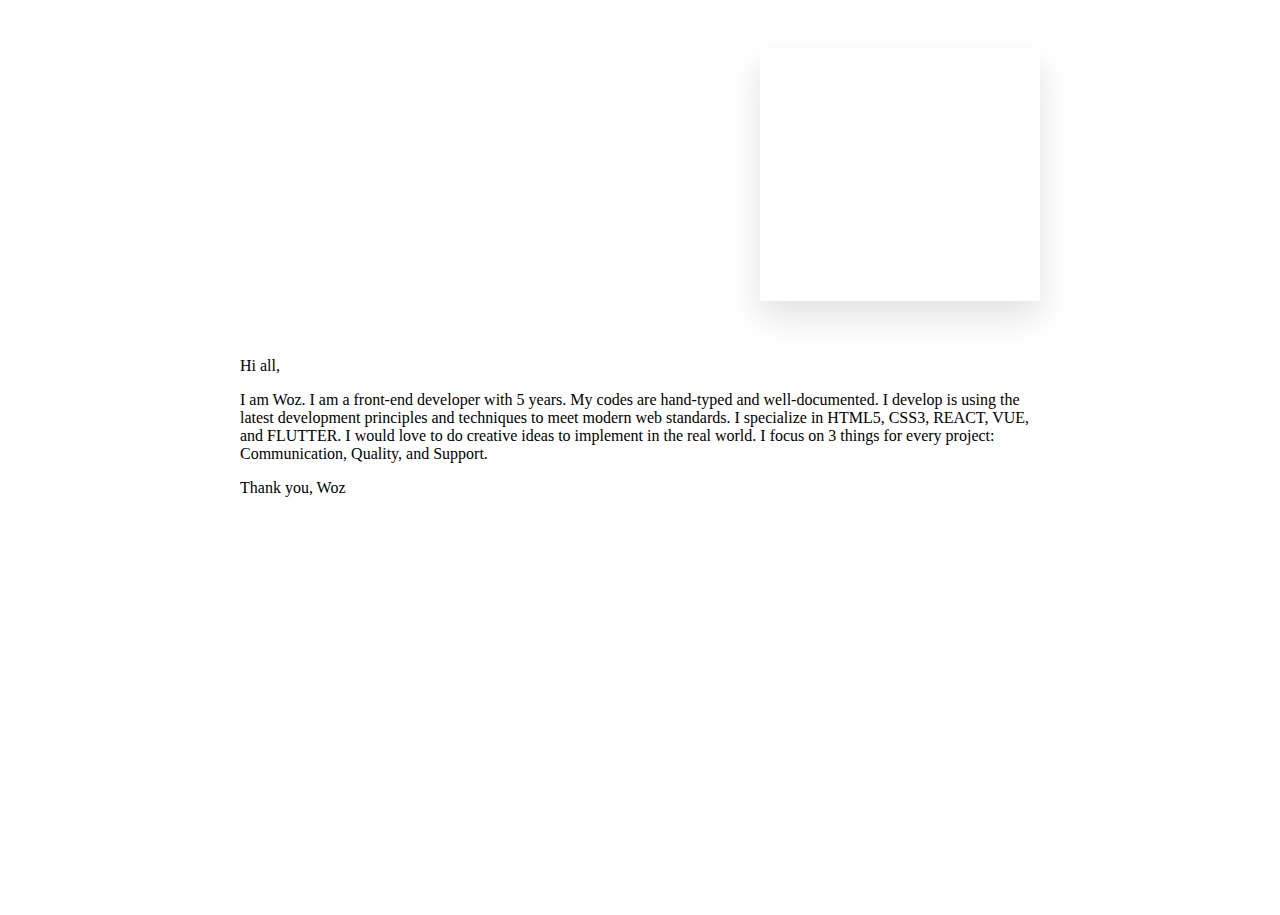
==== fiverr.html @ 0ae565a2 "feat: :sparkles: add fiverr page" ====
<!DOCTYPE html>
<html lang="en">
  <head>
    <meta charset="UTF-8" />
    <meta http-equiv="X-UA-Compatible" content="IE=edge" />
    <meta name="viewport" content="width=device-width, initial-scale=1.0" />
    <title>Document</title>
    <style>
      .content {
        max-width: 800px;
        margin: auto;
      }
      .top-wrapper {
        display: flex;
        justify-content: space-between;
      }
      .gap40 {
        height: 40px;
      }
    </style>
  </head>
  <body>
    <div class="content">
      <div class="gap40"></div>

      <div class="top-wrapper">
        <!-- Put this code anywhere in the body of your page where you want the badge to show up. -->
        <div
          itemscope
          itemtype="http://schema.org/Person"
          class="fiverr-seller-widget"
          style="display: inline-block"
        >
          <a
            itemprop="url"
            href="https://www.fiverr.com/wozblue"
            rel="nofollow"
            target="_blank"
            style="display: inline-block"
          >
            <div
              class="fiverr-seller-content"
              id="fiverr-seller-widget-content-d07d28fc-6d34-4bbe-8fd4-3284ee0a9361"
              itemprop="contentURL"
              style="display: none"
            ></div>
          </a>
        </div>
        <iframe
          src="https://tools.fiverr.com?searchbox-iframe=1&amp;affid=636334"
          border="0"
          scrolling="no"
          height="253px"
          width="100%"
          style="
            border: 0px;
            overflow: hidden;
            width: 1143px;
            max-width: 280px;
            height: 253px;
            box-shadow: rgba(17, 17, 17, 0.12) 0px 16px 32px;
          "
          class="fasb-iframe-searchbox-widget"
          data-origwidth="100%"
          data-origheight="253px"
        ></iframe>
      </div>
      <div class="gap40"></div>
      <div id="fiverr-widget-seller-data">
        <!-- <div itemprop="name">wozblue</div> -->
        <!-- <div itemscope itemtype="http://schema.org/Organization">
          <span itemprop="name">Fiverr</span>
        </div>
        <div itemprop="jobtitle">Seller</div> -->
        <div itemprop="description">
          <p>Hi all,</p>
          I am Woz. I am a front-end developer with 5 years. My codes are
          hand-typed and well-documented. I develop is using the latest
          development principles and techniques to meet modern web standards. I
          specialize in HTML5, CSS3, REACT, VUE, and FLUTTER. I would love to do
          creative ideas to implement in the real world. I focus on 3 things for
          every project: Communication, Quality, and Support.
          <p>Thank you, Woz</p>
        </div>
      </div>
      <div class="gap40"></div>
      <iframe
        src="https://www.fiverr.com/gig_widgets?id=U2FsdGVkX192FIk8Nt1f8IuYFJWx166PN04pdztjYFXnH/eftpeIrZHEBgaVlSYQYYFyZpk4+9JAegsebs7aCNXetUdAy/CuPkPF6lI7JDqsngt+Ie552knsB+WvwypcSNXoonkCBvFBUbUNCpVVZFLPigSIPE0S1ulr1NgygxoIJ0VVJfAq36ls/dWDdBSgPNLONwuG5baS3buL6M92Y5DFxA9SDR6Z67+YMFOEn9h/PlB4KkCBoyL9ZABK+a9PgKI0Lu4GQ/xQuCsbhi+D1Nj5aTI1/HF4dpyF/Lau87O2ctF41TuwT8JI1btsIWSwX1VaKDrKrs5udLrKC+Mlh+ZZhiXRIXpRlTRvee8z/JBmaij4QrVKGxU6NbMQYkXiwDDadfQoPha1+Hug1Vdkm4PyRHI609mVb/+UlbDpCeR7lEFizkrQR8uM920agNR8DSOksCdyNZcL/Mxg0Sxy4A==&affiliate_id=636334&strip_google_tagmanager=true"
        loading="lazy"
        data-with-title="true"
        class="fiverr_nga_frame"
        frameborder="0"
        height="350"
        width="100%"
        referrerpolicy="no-referrer-when-downgrade"
        data-mode="random_gigs"
        onload=" var frame = this; var script = document.createElement('script'); script.addEventListener('load', function() { window.FW_SDK.register(frame); }); script.setAttribute('src', 'https://www.fiverr.com/gig_widgets/sdk'); document.body.appendChild(script); "
      ></iframe>
    </div>

    <script
      id="fiverr-seller-widget-script-d07d28fc-6d34-4bbe-8fd4-3284ee0a9361"
      src="https://widgets.fiverr.com/api/v1/seller/wozblue?widget_id=d07d28fc-6d34-4bbe-8fd4-3284ee0a9361"
      data-config='{"category_name":"Programming \u0026 Tech"}'
      async="true"
      defer="true"
    ></script>
  </body>
</html>
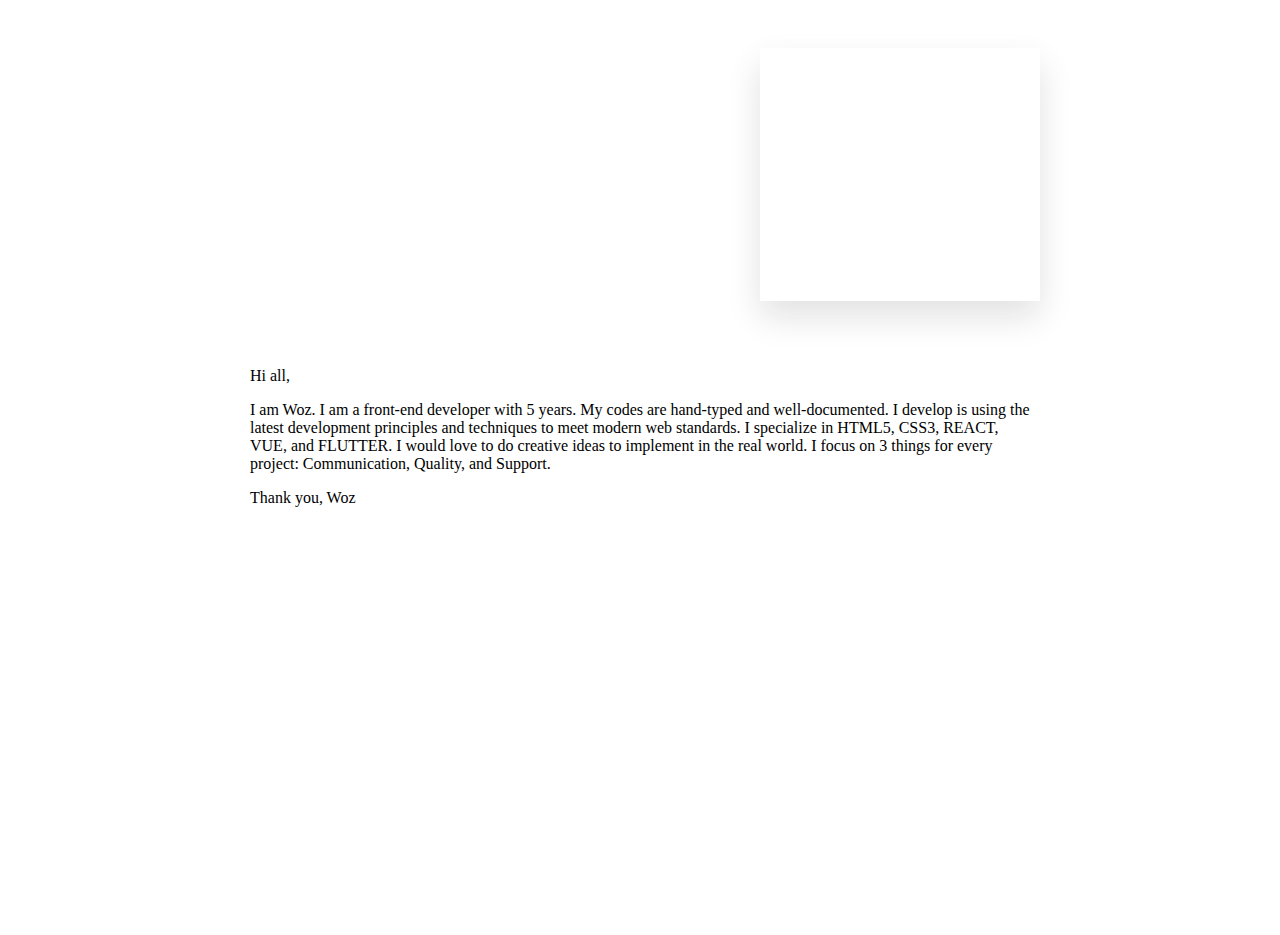
==== commit 2e8c96e4: "feat: :lipstick: update style" ====
--- a/fiverr.html
+++ b/fiverr.html
@@ -13,23 +13,33 @@
       .top-wrapper {
         display: flex;
         justify-content: space-between;
+        flex-flow: wrap;
       }
       .gap40 {
         height: 40px;
+      }
+      .padding-10 {
+        padding: 10px;
+      }
+
+      @media screen and (max-width: 477px) {
+        .top-wrapper {
+          justify-content: center;
+        }
+        .fiverr-seller-widget {
+          margin-bottom: 20px;
+        }
       }
     </style>
   </head>
   <body>
     <div class="content">
       <div class="gap40"></div>
-
       <div class="top-wrapper">
-        <!-- Put this code anywhere in the body of your page where you want the badge to show up. -->
         <div
           itemscope
           itemtype="http://schema.org/Person"
           class="fiverr-seller-widget"
-          style="display: inline-block"
         >
           <a
             itemprop="url"
@@ -66,7 +76,7 @@
         ></iframe>
       </div>
       <div class="gap40"></div>
-      <div id="fiverr-widget-seller-data">
+      <div id="fiverr-widget-seller-data" class="padding-10">
         <!-- <div itemprop="name">wozblue</div> -->
         <!-- <div itemscope itemtype="http://schema.org/Organization">
           <span itemprop="name">Fiverr</span>
@@ -74,12 +84,14 @@
         <div itemprop="jobtitle">Seller</div> -->
         <div itemprop="description">
           <p>Hi all,</p>
-          I am Woz. I am a front-end developer with 5 years. My codes are
-          hand-typed and well-documented. I develop is using the latest
-          development principles and techniques to meet modern web standards. I
-          specialize in HTML5, CSS3, REACT, VUE, and FLUTTER. I would love to do
-          creative ideas to implement in the real world. I focus on 3 things for
-          every project: Communication, Quality, and Support.
+          <p>
+            I am Woz. I am a front-end developer with 5 years. My codes are
+            hand-typed and well-documented. I develop is using the latest
+            development principles and techniques to meet modern web standards.
+            I specialize in HTML5, CSS3, REACT, VUE, and FLUTTER. I would love
+            to do creative ideas to implement in the real world. I focus on 3
+            things for every project: Communication, Quality, and Support.
+          </p>
           <p>Thank you, Woz</p>
         </div>
       </div>
